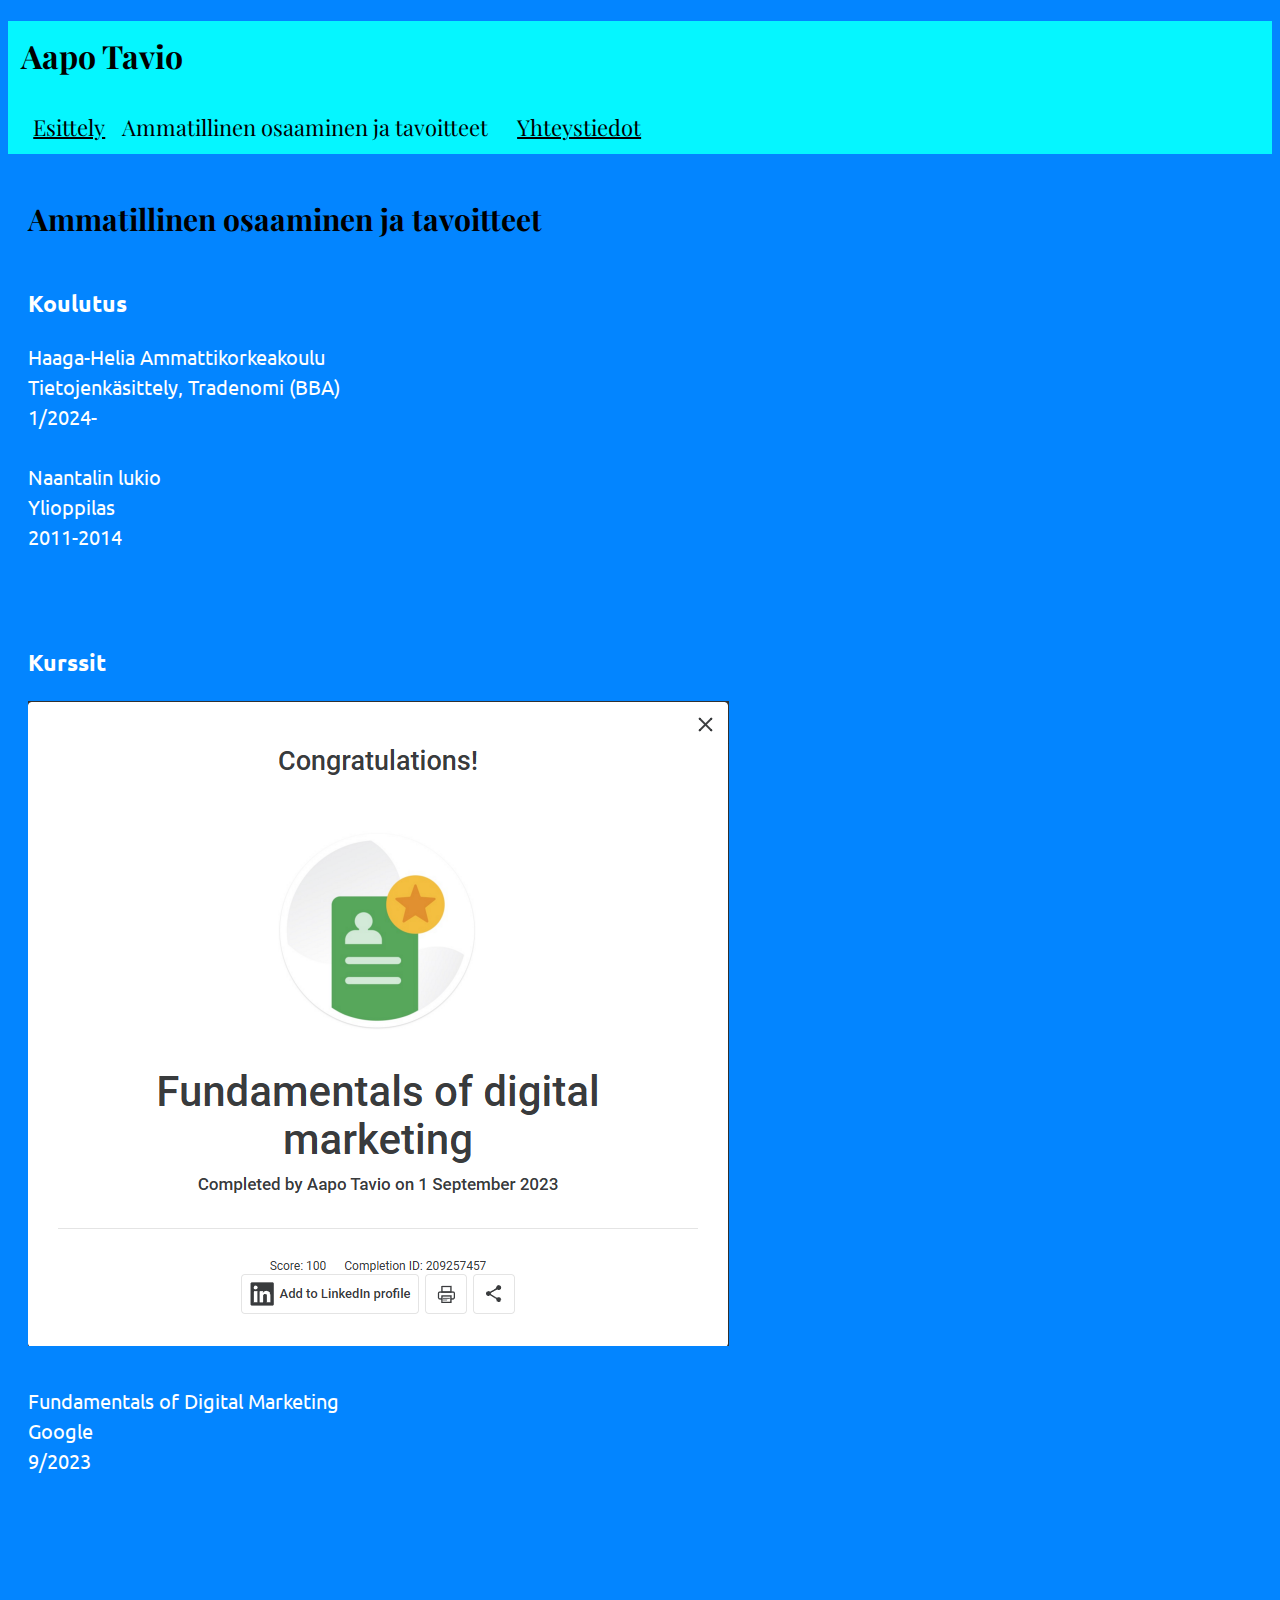
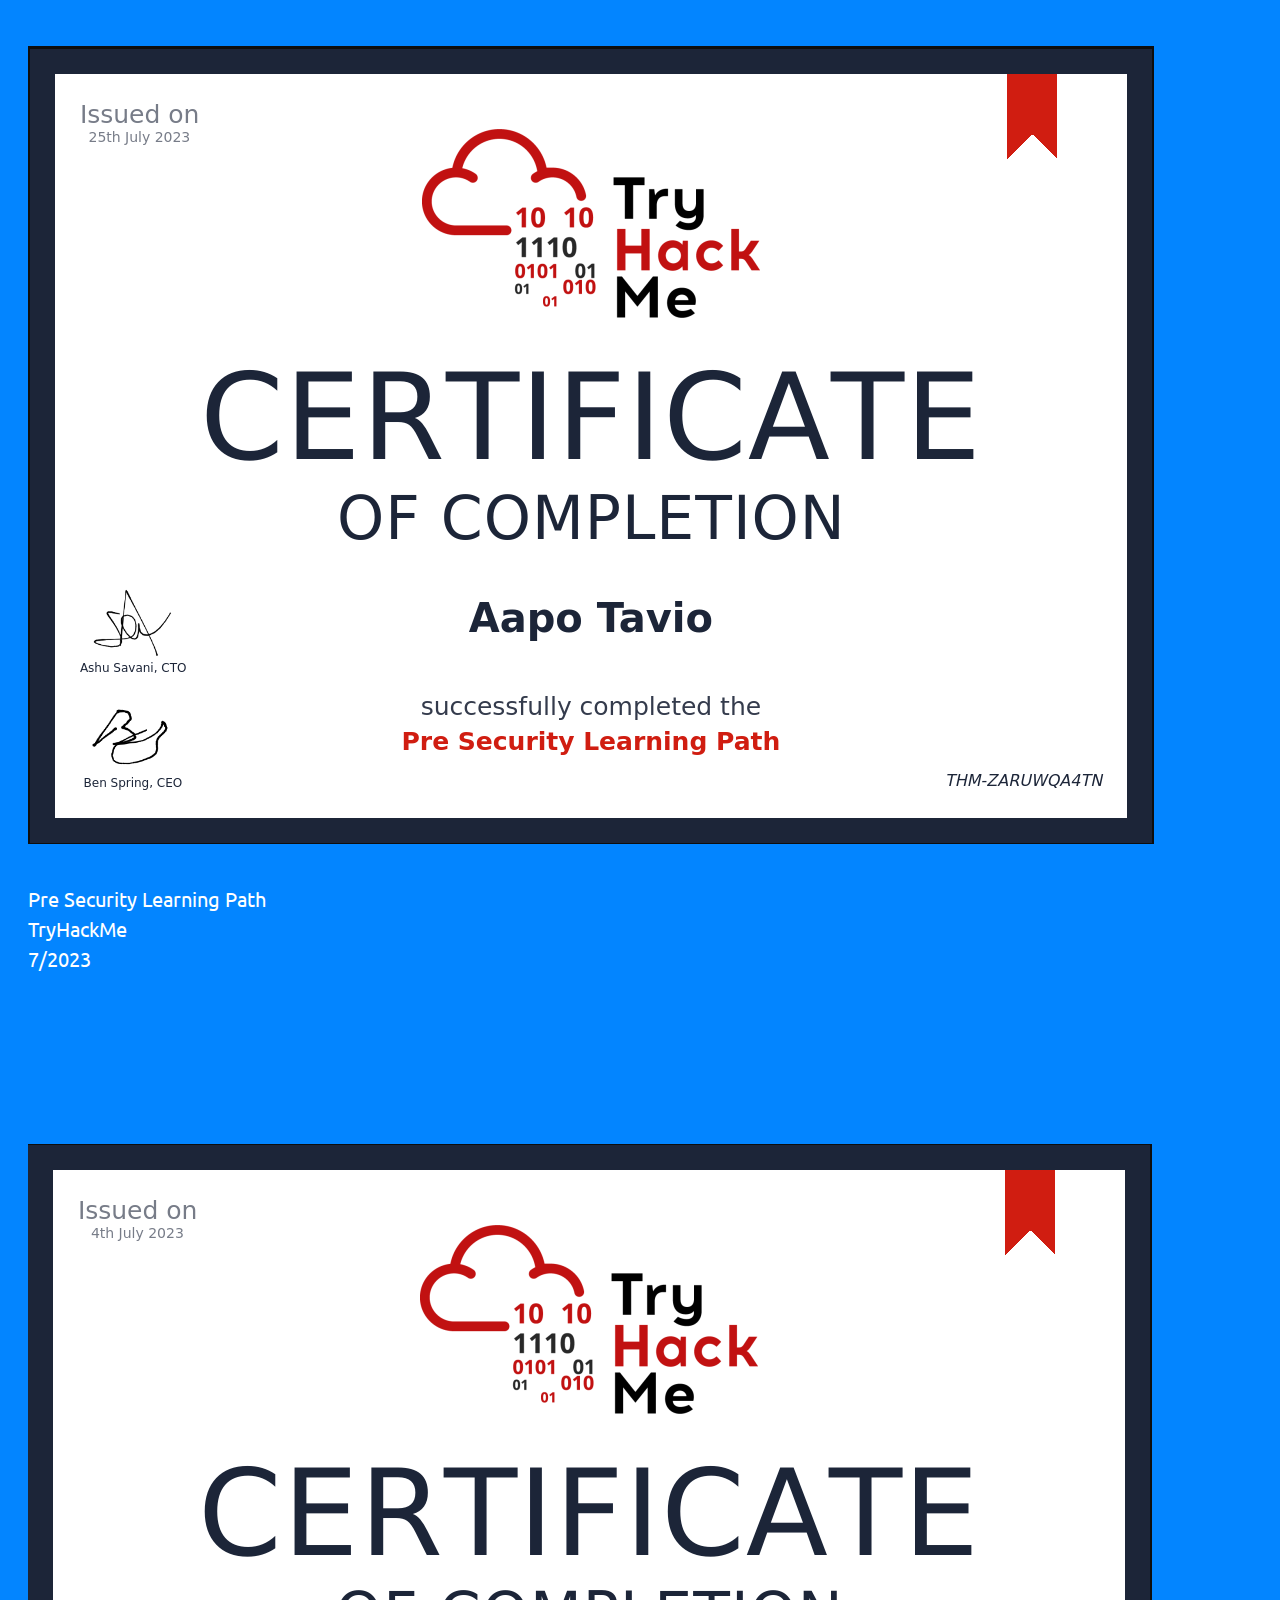
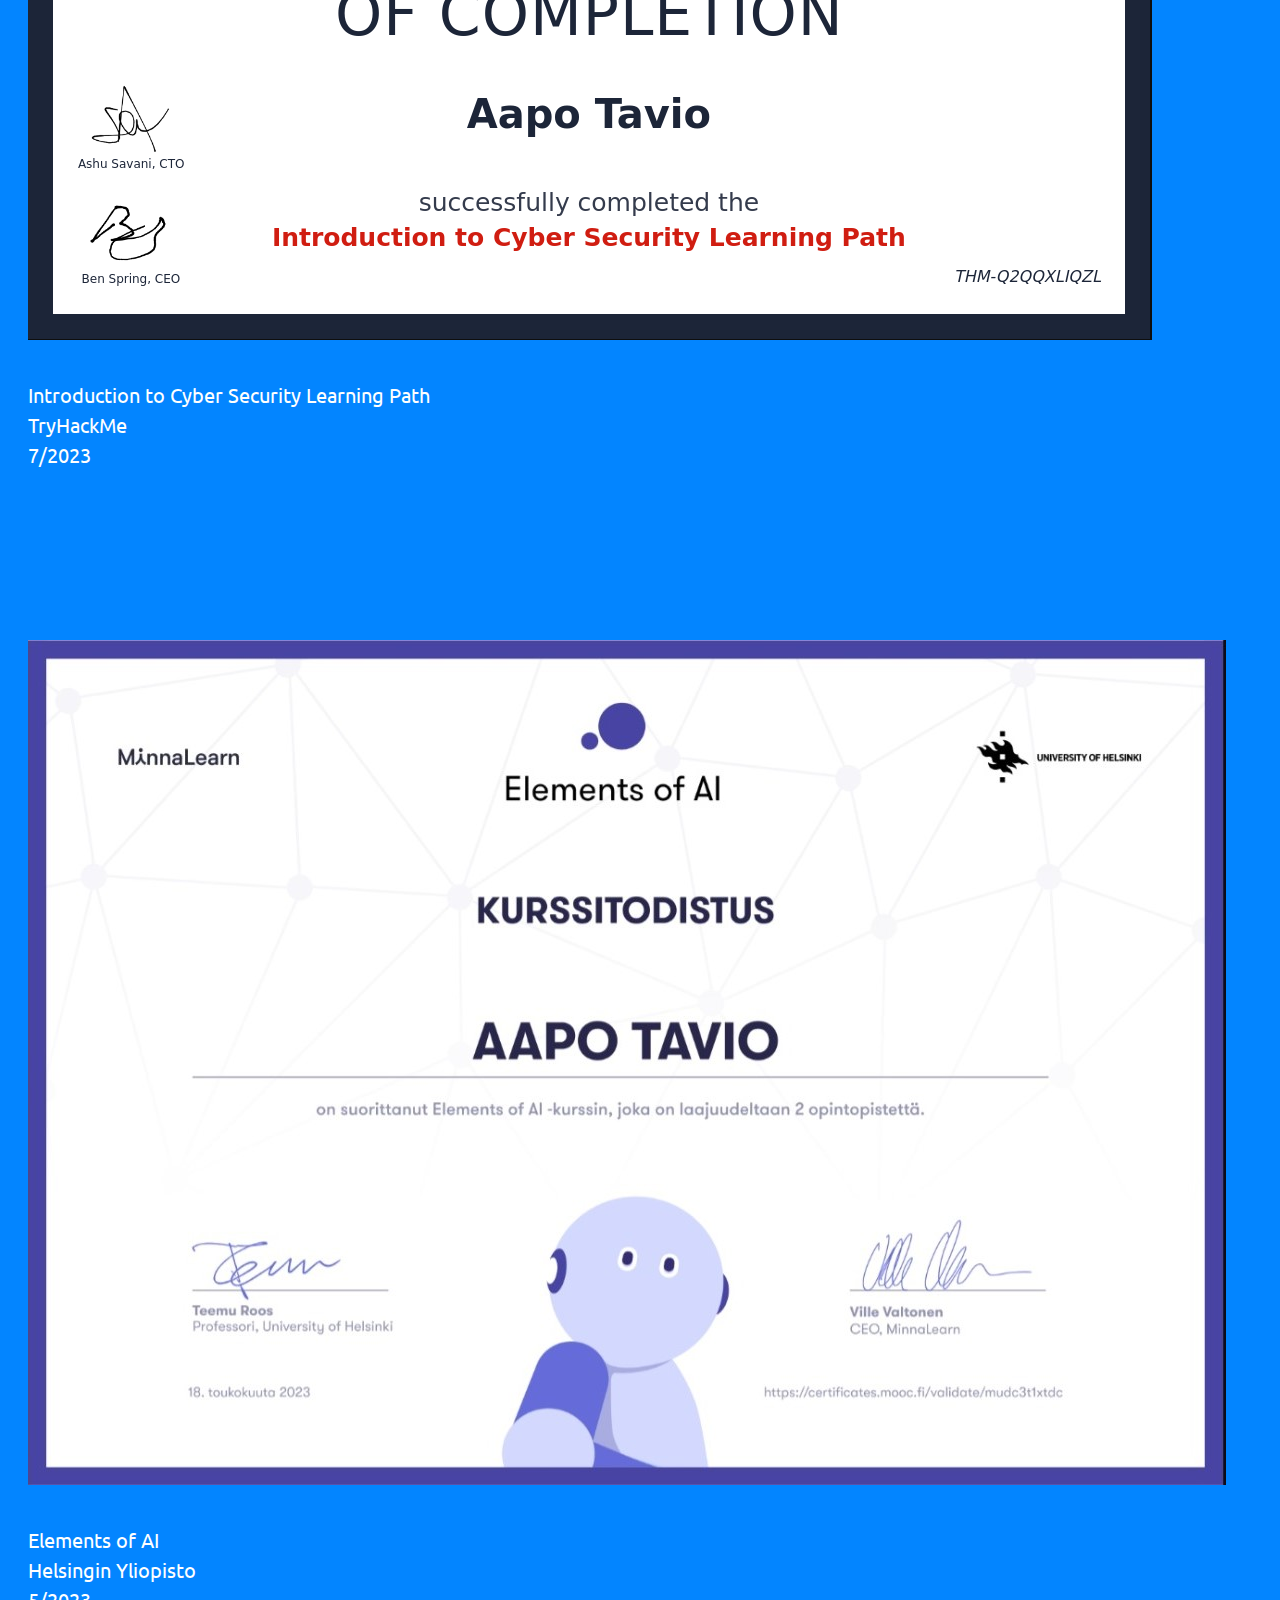
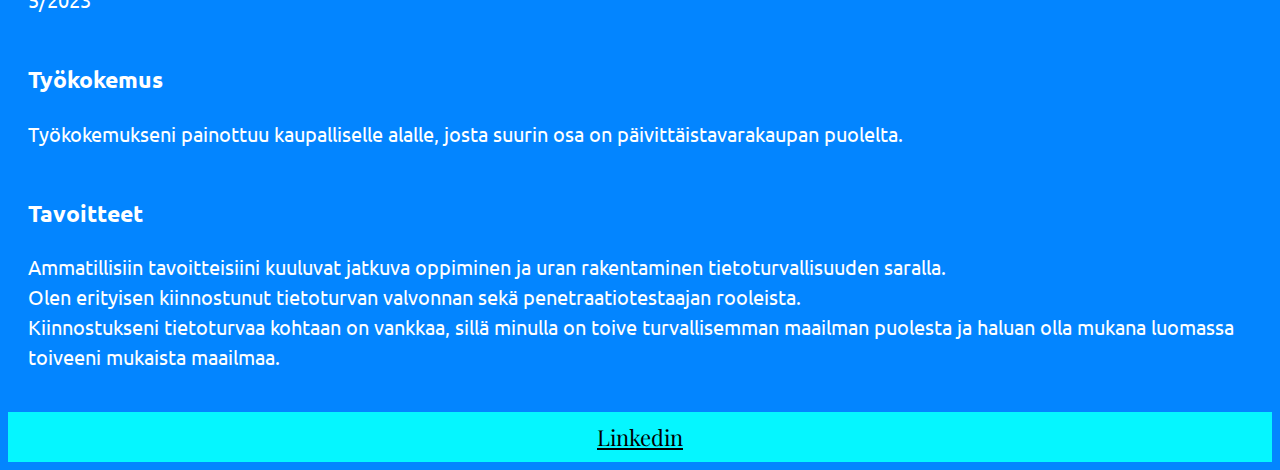
==== ammatillinen_tavoitteet.html @ f87439ae "Add files via upload" ====
<!DOCTYPE html>
<html lang="fi">

    <head>
        <meta charset="UTF-8" name="viewport" content="width=device-width, initial-scale=1.0">
        <title>Aapo Tavio</title>
        <link rel="stylesheet" href="styles.css">
        <link rel="preconnect" href="https://fonts.googleapis.com">
        <link rel="preconnect" href="https://fonts.gstatic.com" crossorigin>
        <link href="https://fonts.googleapis.com/css2?family=Playfair+Display:ital,wght@0,400..900;1,400..900&family=Ubuntu:ital,wght@0,300;0,400;0,500;0,700;1,300;1,400;1,500;1,700&display=swap" rel="stylesheet">
    </head>

    <body>
        <header>
            <h1 class="headerkirjaimet">Aapo Tavio</h1>
            <nav>
                <span class="headerkirjaimet navipainikkeet"> <a href="esittely.html" class="headerkirjaimet navipainikkeet">Esittely</a> Ammatillinen osaaminen ja tavoitteet</span> <a href="yhteystiedot.html" class="headerkirjaimet navipainikkeet">Yhteystiedot</a> </span>
            </nav>
        </header>

        <div class="sisalto">
            <h2>Ammatillinen osaaminen ja tavoitteet</h2>
            <h3 class="alaotsikko">Koulutus</h3>
            <p>Haaga-Helia Ammattikorkeakoulu
            <br>Tietojenkäsittely, Tradenomi (BBA)
            <br>1/2024-
            <br>
            <br>Naantalin lukio
            <br>Ylioppilas
            <br>2011-2014
            </p>

            <br>

            <h3 class="alaotsikko">Kurssit</h3>

            <img class="googlekuva" src="Fundamentals of Digital Marketing todistus.png" alt="Kuva sertfikaatista">   
            <p>Fundamentals of Digital Marketing
            <br>Google
            <br>9/2023
            </p>

            <img class="ajtkuvat" src="tryhackme todistus pre security.png" alt="Kuva sertifikaatista">
            <p>Pre Security Learning Path
            <br>TryHackMe
            <br>7/2023</p>

            <img class="ajtkuvat" src="tryhackme todistus introduction to cybersecurity.png" alt="Kuva sertifikaatista">
            <p>Introduction to Cyber Security Learning Path
            <br>TryHackMe
            <br>7/2023</p>

            <img class="ajtkuvat" src="Elements of AI kurssitodistus Aapo Tavio.jpeg" alt="Kuva sertifikaatista">
            <p>Elements of AI
            <br>Helsingin Yliopisto
            <br>5/2023</p>

            <h3 class="alaotsikko">Työkokemus</h3>
            <p>Työkokemukseni painottuu kaupalliselle alalle, josta suurin osa on päivittäistavarakaupan puolelta.</p>

            <h3 class="alaotsikko">Tavoitteet</h3>
            <p>Ammatillisiin tavoitteisiini kuuluvat jatkuva oppiminen ja uran rakentaminen tietoturvallisuuden saralla.
            <br>Olen erityisen kiinnostunut tietoturvan valvonnan sekä penetraatiotestaajan rooleista.
            <br>Kiinnostukseni tietoturvaa kohtaan on vankkaa, sillä minulla on toive turvallisemman maailman puolesta ja haluan olla mukana luomassa toiveeni mukaista maailmaa.
            </p>
        </div>

        <footer id="yhteystiedot">
            <a href="www.linkedin.com/in/aapo-tavio-6a1752190" target="_blank" class="linkki">Linkedin</a>
        </footer>

    </body>
</html>
---- styles.css ----
body {
    font-size: 100%;
    background-color: #0385FF;
}

header {
    background-color: #05F6FF;
    font-family: "Playfair Display", serif;
    padding-bottom: 1%;
}

.headerkirjaimet {
    color: black;
    padding: 1%;
}

.navipainikkeet {
    font-size: 22px;
}

.sisalto {
    color: white;
    font-family: "Ubuntu", serif;
    text-align: center;
    padding: 20px;
    font-size: 20px;
    text-align: left;
}

.sisalto p {
    line-height: 1.5;
}

.sisalto h2 {
    color: black;
    font-family: "Playfair Display", serif;
}

footer {
    background-color: #05F6FF;
    font-family: "Playfair Display", serif;
    color: black;
    text-align: center;
    font-size: 22px;
    padding-bottom: 10px;
    padding-top: 10px;
}

img {
    max-width: 100%;
    display: block;
    padding-bottom: 20px;
}

.ajtkuvat {
    padding-top: 150px;
}

.alaotsikko {
    display: block;
    margin-top: 50px;
}

.linkki {
    color: black;
}

.puhelimessa {
    display: block;
    width: 30%;
}
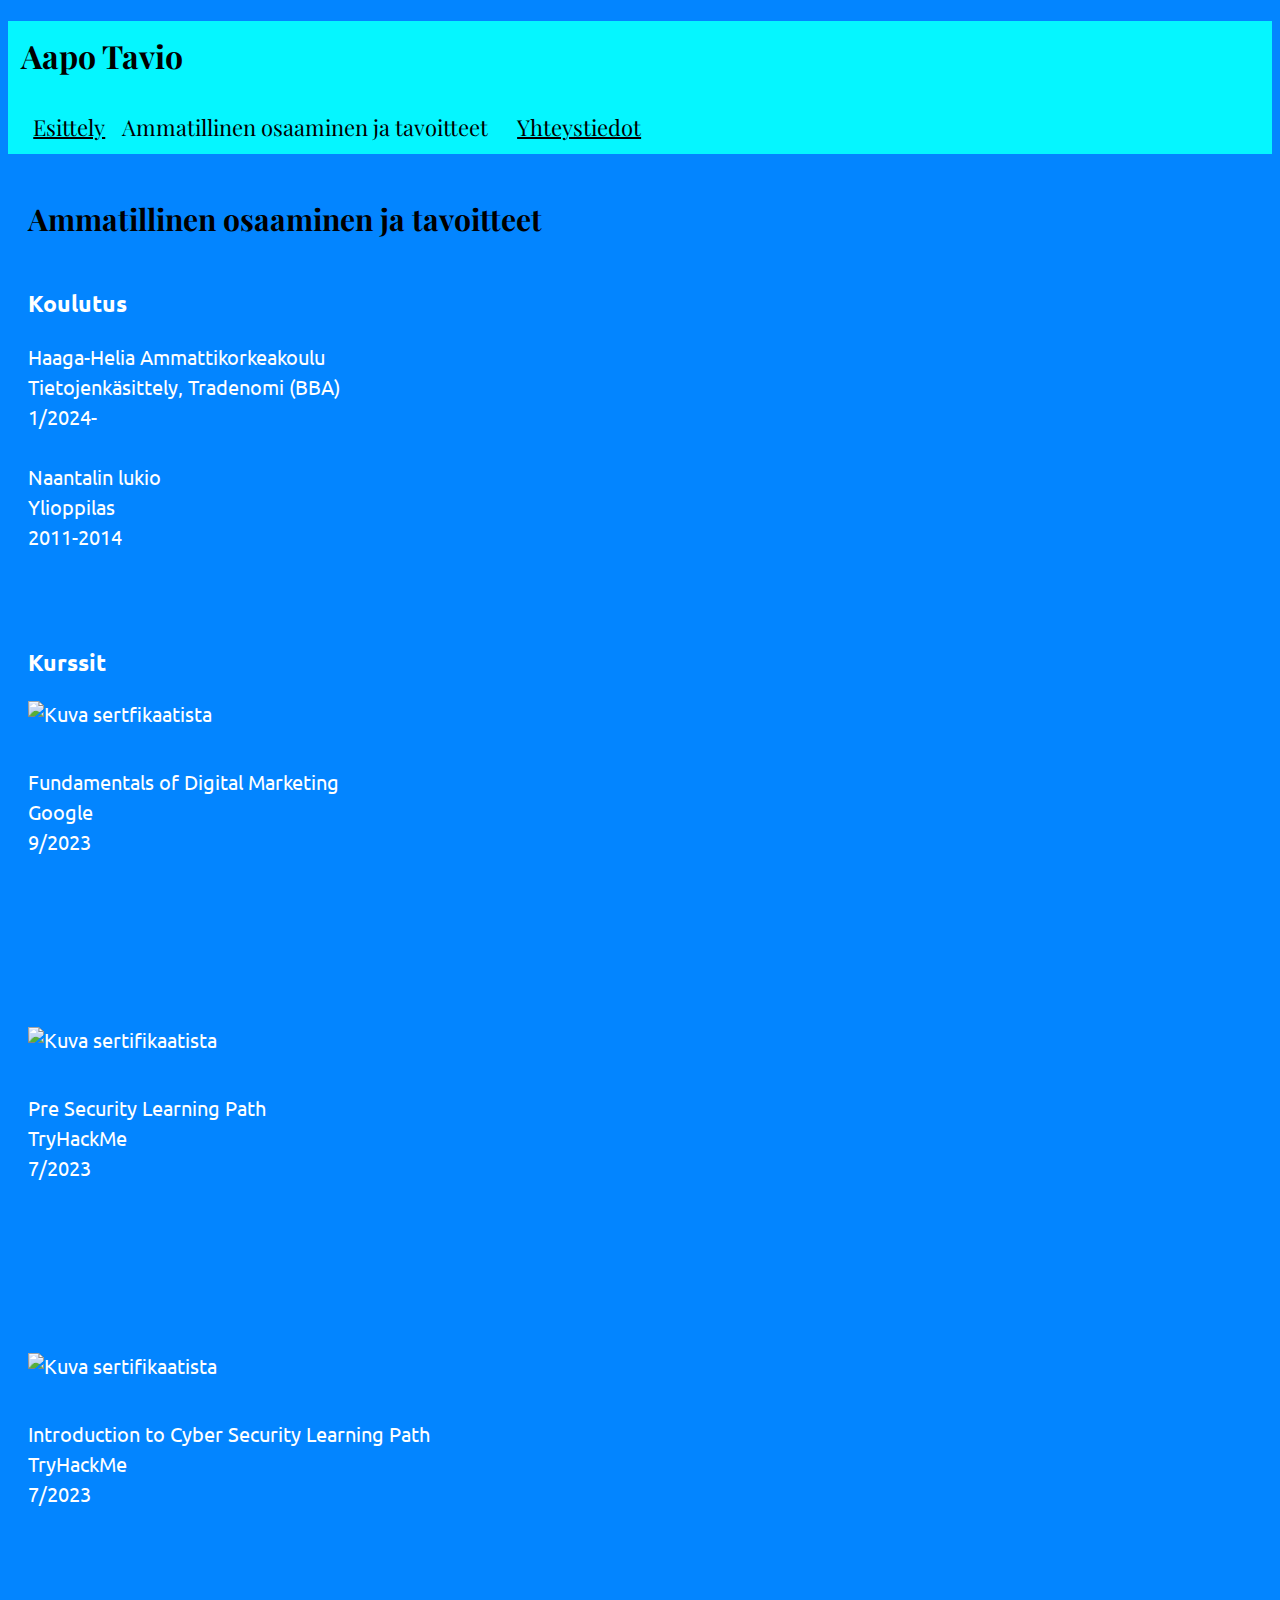
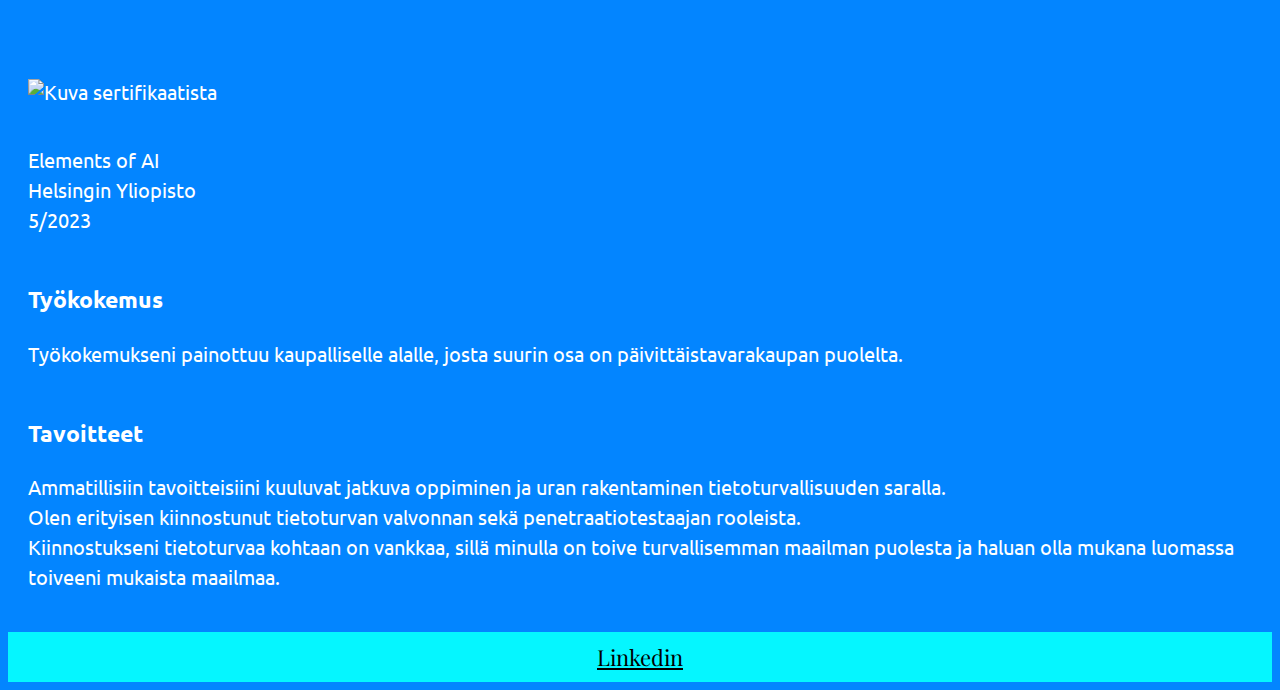
==== commit 75314547: "Update ammatillinen_tavoitteet.html" ====
--- a/ammatillinen_tavoitteet.html
+++ b/ammatillinen_tavoitteet.html
@@ -2,7 +2,8 @@
 <html lang="fi">
 
     <head>
-        <meta charset="UTF-8" name="viewport" content="width=device-width, initial-scale=1.0">
+        <meta charset="UTF-8">
+        <meta name="viewport" content="width=device-width, initial-scale=1.0">
         <title>Aapo Tavio</title>
         <link rel="stylesheet" href="styles.css">
         <link rel="preconnect" href="https://fonts.googleapis.com">
@@ -14,7 +15,7 @@
         <header>
             <h1 class="headerkirjaimet">Aapo Tavio</h1>
             <nav>
-                <span class="headerkirjaimet navipainikkeet"> <a href="esittely.html" class="headerkirjaimet navipainikkeet">Esittely</a> Ammatillinen osaaminen ja tavoitteet</span> <a href="yhteystiedot.html" class="headerkirjaimet navipainikkeet">Yhteystiedot</a> </span>
+                <span class="headerkirjaimet navipainikkeet"> <a href="index.html" class="headerkirjaimet navipainikkeet">Esittely</a> Ammatillinen osaaminen ja tavoitteet</span> <a href="yhteystiedot.html" class="headerkirjaimet navipainikkeet">Yhteystiedot</a>
             </nav>
         </header>
 
@@ -34,23 +35,23 @@
 
             <h3 class="alaotsikko">Kurssit</h3>
 
-            <img class="googlekuva" src="Fundamentals of Digital Marketing todistus.png" alt="Kuva sertfikaatista">   
+            <img class="googlekuva" src="Fundamentals_of_Digital_Marketing_todistus.png" alt="Kuva sertfikaatista">   
             <p>Fundamentals of Digital Marketing
             <br>Google
             <br>9/2023
             </p>
 
-            <img class="ajtkuvat" src="tryhackme todistus pre security.png" alt="Kuva sertifikaatista">
+            <img class="ajtkuvat" src="tryhackme_todistus_pre_security.png" alt="Kuva sertifikaatista">
             <p>Pre Security Learning Path
             <br>TryHackMe
             <br>7/2023</p>
 
-            <img class="ajtkuvat" src="tryhackme todistus introduction to cybersecurity.png" alt="Kuva sertifikaatista">
+            <img class="ajtkuvat" src="tryhackme_todistus_introduction_to_cybersecurity.png" alt="Kuva sertifikaatista">
             <p>Introduction to Cyber Security Learning Path
             <br>TryHackMe
             <br>7/2023</p>
 
-            <img class="ajtkuvat" src="Elements of AI kurssitodistus Aapo Tavio.jpeg" alt="Kuva sertifikaatista">
+            <img class="ajtkuvat" src="Elements_of_AI_kurssitodistus_Aapo_Tavio.jpeg" alt="Kuva sertifikaatista">
             <p>Elements of AI
             <br>Helsingin Yliopisto
             <br>5/2023</p>
@@ -66,8 +67,8 @@
         </div>
 
         <footer id="yhteystiedot">
-            <a href="www.linkedin.com/in/aapo-tavio-6a1752190" target="_blank" class="linkki">Linkedin</a>
+            <a href="https://www.linkedin.com/in/aapo-tavio-6a1752190" target="_blank" class="linkki">Linkedin</a>
         </footer>
 
     </body>
-</html>+</html>
--- a/styles.css
+++ b/styles.css
@@ -50,6 +50,8 @@
     max-width: 100%;
     display: block;
     padding-bottom: 20px;
+    width: auto;
+    height: auto;
 }
 
 .ajtkuvat {
@@ -68,4 +70,4 @@
 .puhelimessa {
     display: block;
     width: 30%;
-}+}
